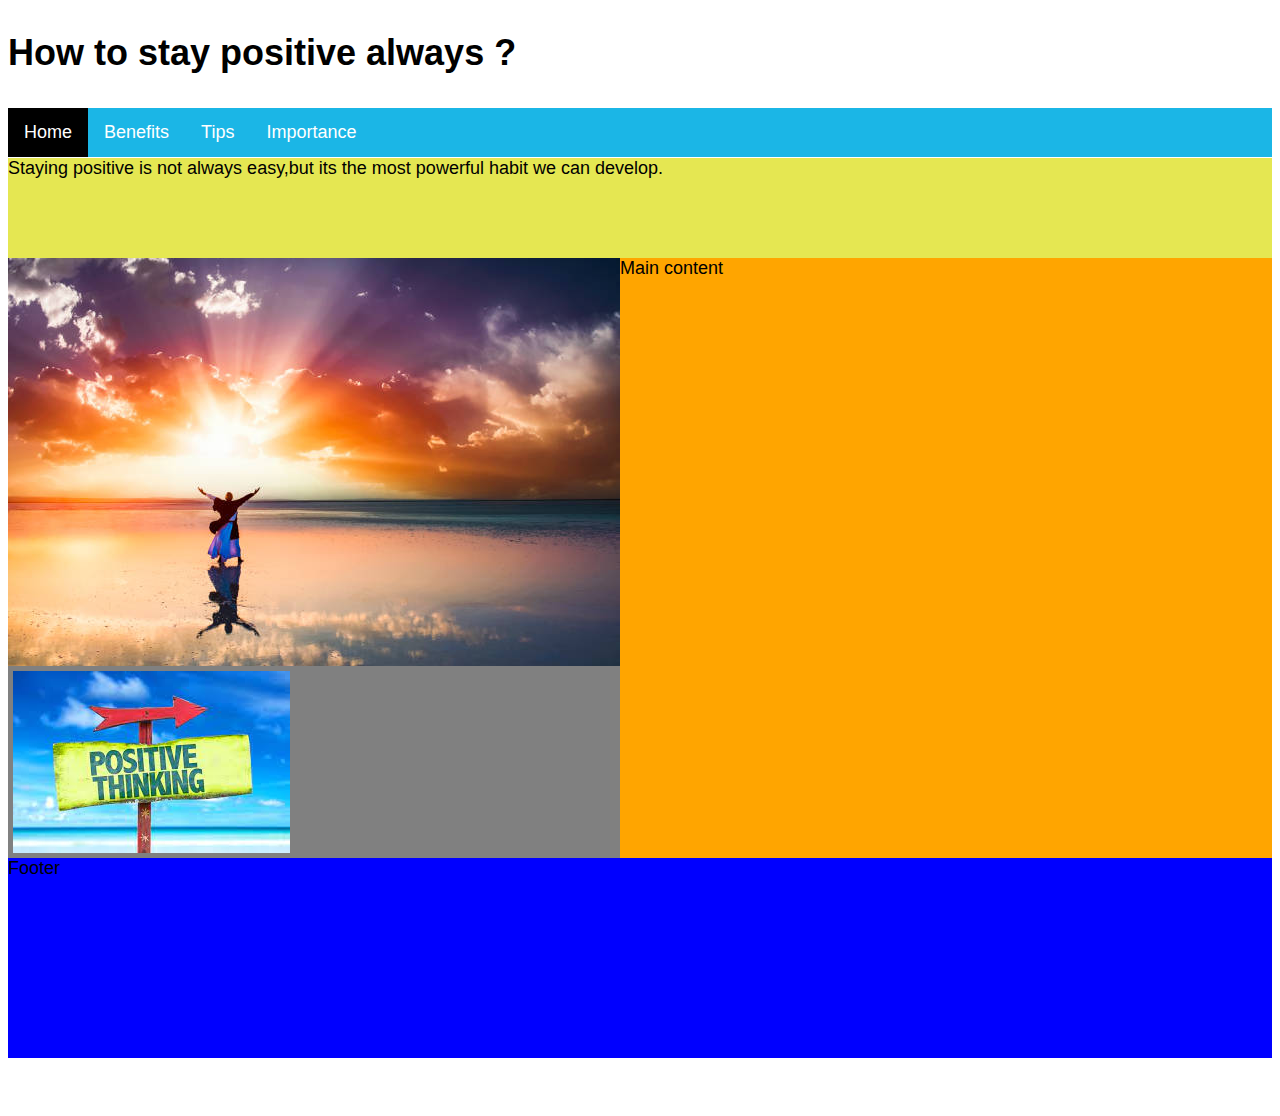
==== index.html @ 04c6091f "made some changes" ====
<!DOCTYPE html>
<html lang="en">
<head>
    <meta charset="UTF-8">
    <meta name="viewport" content="width=device-width, initial-scale=1.0">
    <title>Document</title>
    <link rel="stylesheet" href="style.css">
</head>
<body>
    <div class="container" >
        <div class="topic">
        <h1> How to stay positive always ?</h1>
        </div>
        <div class="navigation">
         <ul>
            <li><a class="active" href="index.html">Home</a></li>
            <li><a href="benefits.html">Benefits</a></li>
            <li><a href="tips.html">Tips</a></li>
            <li><a href="importance.html">Importance</a></li>
        </ul>
        </div>
        <div class="header">
         Staying positive is not always easy,but its the most powerful habit we can develop.
        </div>
        <div class="main">
         Main text
        </div>
        <div class="box1">
         <img src="1stpagepic.jpg"> <img>
         <img src="1stpagepic.jfif"> <img>
        </div>
        <div class="box2">
         Main content
        </div>
        <div class="footer">
         Footer
        </div>
    <style>
        ul {
          list-style-type: none;
          margin: 0;
          padding: 0;
          overflow: hidden;
          background-color: #1bb6e6;
        }
        
        li {
          float: left;
        }
        
        li a {
          display: block;
          color: white;
          text-align: center;
          padding: 14px 16px;
          text-decoration: none;
        }
        
        li a:hover:not(.active) {
          background-color: #111;
        }
        
        .active {
          background-color: #000000;
        }
        </style>
 </div>
</body>
</html>
---- style.css ----
.div{
    border: 1px black;
}
.container {
    display: grid;
    grid-template-columns: 6fr 10fr;
    grid-template-rows: 100px 50px 100px 600px 200px 50px ;
    gap: 0px;
}
.topic {
    grid-column: 1/3;
    grid-row: 1/2;
    background-color: white;
}
.navigation {
    grid-column: 1/3;
    grid-row: 2/3;
    background-color: white;
}
.header {
    grid-column: 1/3;
    grid-row: 3/4;
    background-color:rgb(229, 231, 82);
}
.main {
    grid-column: 1/3;
    grid-row: 4/5;
    background-color: white
}
.box1 {
    grid-column: 1/2;
    grid-row:  4/5;
    background-color: grey;
}
.box2 {
    grid-column: 2/3;
    grid-row: 4/5;
    background-color:orange;
}
.footer {
    grid-column: 1/3;
    grid-row: 5/6;
    background-color: blue;
}
.flexcontainer {
    display: flex;
    flex-wrap: wrap;
}
body,html {
    font-family:Verdana, Geneva, Tahoma, sans-serif;
    font-size: large;
}
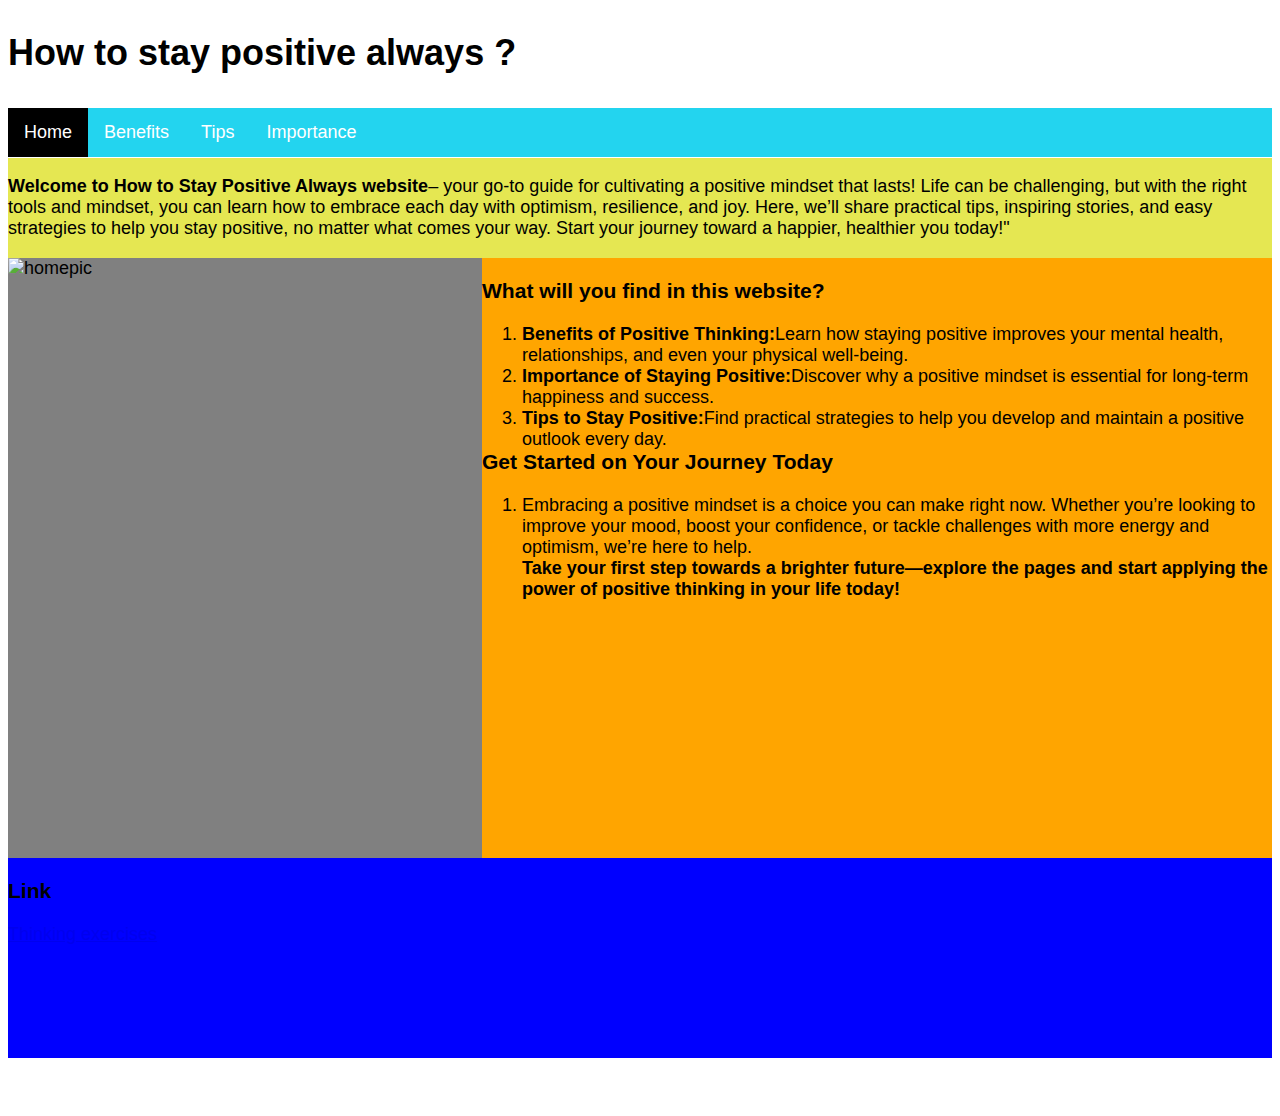
==== commit 0597688d: "Rename the document" ====
--- a/index.html
+++ b/index.html
@@ -3,8 +3,37 @@
 <head>
     <meta charset="UTF-8">
     <meta name="viewport" content="width=device-width, initial-scale=1.0">
-    <title>Document</title>
+    <title>How to stay positive always website?</title>
     <link rel="stylesheet" href="style.css">
+    <style>
+      ul {
+        list-style-type: none;
+        margin: 0;
+        padding: 0;
+        overflow: hidden;
+        background-color: #23d4ef;
+      }
+      
+      li {
+        float: left;
+      }
+      
+      li a {
+        display: block;
+        color: white;
+        text-align: center;
+        padding: 14px 16px;
+        text-decoration: none;
+      }
+      
+      li a:hover:not(.active) {
+        background-color: #111;
+      }
+      
+      .active {
+        background-color: #000000;
+      }
+      </style>
 </head>
 <body>
     <div class="container" >
@@ -20,50 +49,39 @@
         </ul>
         </div>
         <div class="header">
-         Staying positive is not always easy,but its the most powerful habit we can develop.
-        </div>
-        <div class="main">
-         Main text
+             <p> <b>Welcome to How to Stay Positive Always website</b>– your go-to guide for cultivating a positive mindset that lasts! 
+              Life can be challenging, but with the right tools and mindset, you can learn how to embrace each day with optimism, resilience, and joy. 
+              Here, we’ll share practical tips, inspiring stories, and easy strategies to help you stay positive, no matter what comes your way. 
+              Start your journey toward a happier, healthier you today!" 
+             </p>
         </div>
         <div class="box1">
-         <img src="1stpagepic.jpg"> <img>
-         <img src="1stpagepic.jfif"> <img>
+         <img src="abc.jpg" alt="homepic"> 
         </div>
         <div class="box2">
-         Main content
+          <h3> What will you find in this website?</h3>
+          <ol>
+          <li> <b>Benefits of Positive Thinking:</b>Learn how staying positive improves your mental health, relationships, and even your physical 
+            well-being.
+            <br> </li>
+          <li> <b>Importance of Staying Positive:</b>Discover why a positive mindset is essential for long-term happiness and success.
+          <br> </li>
+          <li> <b>Tips to Stay Positive:</b>Find practical strategies to help you develop and maintain a positive outlook every day.
+          </li> <br> 
+        </ol>
+          <h3> Get Started on Your Journey Today</h3>
+          <ol>
+          <li> Embracing a positive mindset is a choice you can make right now. Whether you’re looking to improve your mood, boost your confidence,
+             or tackle challenges with more energy and optimism, we’re here to help.<br> 
+             <b>Take your first step towards a brighter future—explore the pages and start applying the power of positive thinking in your life 
+             today! </b>
+             </li>
+             </ol>
         </div>
         <div class="footer">
-         Footer
+         <h3>Link</h3>
+         <a href="https://positivepsychology.com/positive-thinking-exercises/">Thinking exercises</a>
         </div>
-    <style>
-        ul {
-          list-style-type: none;
-          margin: 0;
-          padding: 0;
-          overflow: hidden;
-          background-color: #1bb6e6;
-        }
-        
-        li {
-          float: left;
-        }
-        
-        li a {
-          display: block;
-          color: white;
-          text-align: center;
-          padding: 14px 16px;
-          text-decoration: none;
-        }
-        
-        li a:hover:not(.active) {
-          background-color: #111;
-        }
-        
-        .active {
-          background-color: #000000;
-        }
-        </style>
- </div>
-</body>
+    </div>
+ </body>
 </html>